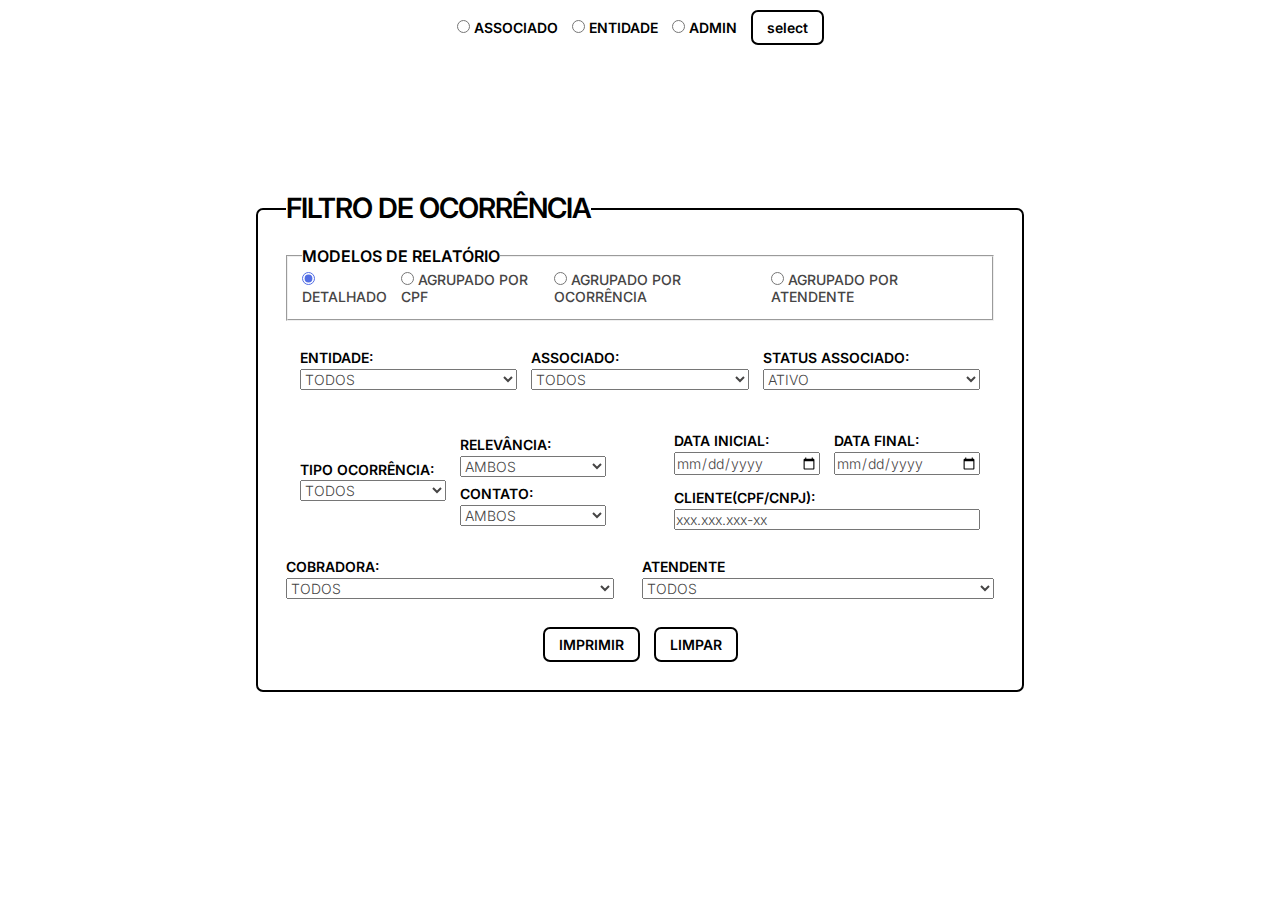
==== index.html @ 57b59559 "Implement first iteration of new form" ====
<!DOCTYPE html>
<html lang="pt-br">
<head>
  <meta charset="UTF-8">
  <meta name="viewport" content="width=device-width, initial-scale=1.0">
  <title>korporasie</title>
  <link rel="stylesheet" href="style.css">
</head>
<body>

  <form class="form-a">
    <div class="test">
      <input type="radio" id="associado" value="associado" name="user">
      <label for="associado">ASSOCIADO</label>
    </div>

    <div class="test">
      <input type="radio" id="entidade" name="user" value="entidade">
      <label for="entidade">ENTIDADE</label>
    </div>

    <div class="test">
      <input type="radio" id="admin" name="user" value="admin">
      <label for="admin">ADMIN</label>
    </div>

    <button type="button" id="btn">select</button>
  </form>
  <form class="container">
    
    <h2 class="title">FILTRO DE OCORRÊNCIA</h2>

    <fieldset class="radio-modelo margin-bottom">
      <div class="label-section">MODELOS DE RELATÓRIO</div>

      <div class="radio-section">

        <div class="radio-option">
          <input class="radio" type="radio" name="modelo" value="detalhado" id="detalhado" checked>
          <label for="detalhado">DETALHADO</label>
        </div>

        <div class="radio-option">
          <input type="radio" name="modelo" value="agrupado-por-cpf" id="agrupado-por-cpf">
          <label for="agrupado-por-cpf">AGRUPADO POR CPF</label>
        </div>

        <div class="radio-option">
          <input type="radio" name="modelo" value="agrupado-por-ocorrencia" id="agrupado-por-ocorrencia">
          <label for="agrupado-por-ocorrencia">AGRUPADO POR OCORRÊNCIA</label>
        </div>

        <div class="radio-option">
          <input type="radio" name="modelo" value="agrupado-por-atendente" id="agrupado-por-atendente">
          <label for="agrupado-por-atendente">AGRUPADO POR ATENDENTE</label>
        </div>

      </div>
    </fieldset>

    <div class="linha-form margin-bottom">

      <div class="select-section">
        <label for="entidade" id="entidade-change">ENTIDADE:</label>
        <select name="entidade" id="entidade">
          <option value="todos">TODOS</option>
          <option value="a">PLACEHOLDER - A</option>
          <option value="b">PLACEHOLDER - B</option>
          <option value="c">PLACEHOLDER - C</option>
        </select>
      </div>

      <div class="select-section">
        <label for="associado">ASSOCIADO:</label>
        <select name="associado" id="associado">
          <option value="todos">TODOS</option>
          <option value="a">PLACEHOLDER - A</option>
          <option value="b">PLACEHOLDER - B</option>
          <option value="c">PLACEHOLDER - C</option>
        </select>
      </div>

      <div class="select-section status-associado" id="hahaha">
        <label for="status-associado">STATUS ASSOCIADO:</label>
        <select name="status-associado" id="status-associado">
          <option value="ativo">ATIVO</option>
          <option value="inativo">INATIVO</option>
        </select>

      </div>
     
    </div>

    <div class="column-container margin-bottom">
      <div class="bundler">
        <div class="secondary-column">
          <label class="tipo-ocorrencia" for="tipo-ocorrencia">TIPO OCORRÊNCIA:</label>
          <select name="tipo-ocorrencia" id="tipo-ocorrencia">
              <option value="todos">TODOS</option>
          </select>
        </div>

        <div class="secondary-column">
          <div class="terciary-column">
            <label for="relevancia">RELEVÂNCIA:</label>
            <select name="relevancia" id="relevancia">
              <option value="ambos">AMBOS</option>
              <option value="relevante">RELEVANTE</option>
              <option value="nao-relevante">NÃO RELEVANTE</option>
            </select>
          </div>
          <div class="terciary-column" id="contato-delete">
            <label for="contato">CONTATO:</label>
            <select name="contato" id="contato">
              <option value="ambos">AMBOS</option>
              <option value="sim">SIM</option>
              <option value="nao">NAO</option>
            </select>
          </div>
        </div>
      </div>
      <div class="bundler-2">
        <div class="flex-item">
          <label for="data-inicio">DATA INICIAL:</label>
          <input type="date" name="data-inicio" id="data-inicio" >
        </div>

        <div class="flex-item">
          <label for="data-final">DATA FINAL:</label>
          <input type="date" name="data-final" id="data-final">
        </div>

        <div class="flex-item">
          <label for="cpf">CLIENTE(CPF/CNPJ):</label>
          <input id="format" maxlength="14" type="text" placeholder="xxx.xxx.xxx-xx">
        </div>
        
      </div>


    </div>
    <div class="admin-container" id="admin-container">
      <div class="admin-flex">
        <label for="cobradora">COBRADORA:</label>
        <select name="cobradora" id="cobradora">
          <option value="todos">TODOS</option>
          <option value="0-cob">0 - COBONLINE</option>
          <option value="1-cob">1 - COBONLINE</option>
          <option value="3-cob">2 - COBONLINE</option>
        </select>
      </div>

      <div class="admin-flex">
        <label for="atendente">ATENDENTE</label>
        <select name="atendente" id="atendente">
          <option value="todos-admin">TODOS</option>
          <option value="10850-system02">10850 - SYSTEM02</option>
          <option value="10851-system">10851 - SYSSTEM</option>
        </select>
      </div>
    </div>
    <div class="buttons">
      <button type="submit">IMPRIMIR</button>
      <button type="reset">LIMPAR</button>
    </div>
  </form>
  <script src="script.js"></script>
</body>
</html>
---- style.css ----
@import url('https://fonts.googleapis.com/css2?family=Inter:ital,opsz,wght@0,14..32,100..900;1,14..32,100..900&display=swap');

:root {
  --font: 'Inter', sans-serif;
}

* {
  margin: 0;
  padding: 0;
  box-sizing: border-box;
  font-family: 'Inter';
  font-size: 14px;
  font-weight: 300;
}

.margin-bottom {
  margin-bottom: 1em;
}

.form-a{
  position: absolute;
  top: 10px;
  display: flex;
  gap: 1em;
  align-items: center;
}

body {
  display: flex;
  justify-content: center;
  align-items: center;
  background-color: white;
  height: 100vh;
  flex-direction: column;
}

.container {
  width: 60%;
  background-color: white;
  display: flex;
  flex-direction: column;
  padding: 4em 2em 2em 2em;
  border-radius: .5em;
  border: 2px solid black;
}


.title {
  font-weight: 600;
  font-size:2em;
  margin-top: -45px;
  letter-spacing: -1px;
  display: block;
  z-index: 10;
  position: relative;
  top: -30px;
  width: fit-content;
  background-color: white;
}


.radio-modelo {
  padding: 1em;

}

.label-section {
  margin-top: -25px;
  margin-bottom: 5px;
  width: fit-content;
  background-color: white;
  display: block;
  font-weight: 600;
  font-size: 16px;
  
}

.radio-section {
  display: flex;
  justify-content: space-between;
}

input[type='radio'] {
  accent-color: rgb(82, 109, 228);
}

.radio-option label {
  color: rgb(70, 69, 69);
  font-weight: 500;
}

.linha-form {
  display: flex;
  gap: 1em;
  padding: 1em;
}

.select-section {
  display: flex;
  flex-direction: column;
  flex: auto;
}

label {
  margin-bottom: .2em;
  font-weight: 600;
}

select {
  color: rgb(70, 69, 69);
}

.column-container {
  display: flex;
  justify-content: space-between;
  padding: 1em;
}

.bundler {
  width: 45%;
  display: flex;
  justify-content: center;
  gap: 1em;
}

.secondary-column {
  display: flex;
  flex-direction: column;
  justify-content: center;
  flex: auto;
}

.tipo-ocorrencia {
  font-weight: ;
}

.terciary-column {
  display: flex;
  flex-direction: column;
  justify-content: center;
  flex: auto;
}

.bundler-2 {
  display: flex;
  flex-wrap: wrap;
  width: 45%;
  gap: 1em;
}

.flex-item {
  display: flex;
  flex-direction: column;
  flex: auto;
}

.flex-item input {
  color: rgb(70, 69, 69);
}

input::placeholder {
  color: rgb(70, 69, 69);
}

.buttons {
  display: flex;
  justify-content: center;
  gap: 1em;
}

button {
  border-radius: .5em;
  border: 2px solid black;
  padding: .5em 1em;
  background-color: white;
  font-weight: 600;
}

button:hover {
  background-color: rgb(82, 109, 228);
  color: white;
  transition-duration: .3s;
  transition-timing-function: ease-in-out;
}

.admin-container {
  display: flex;
  justify-content: space-between;
  margin-bottom: 2em;
  gap: 2em;
}

.admin-flex {
  flex: auto;
  display: flex;
  flex-direction: column;
  
}
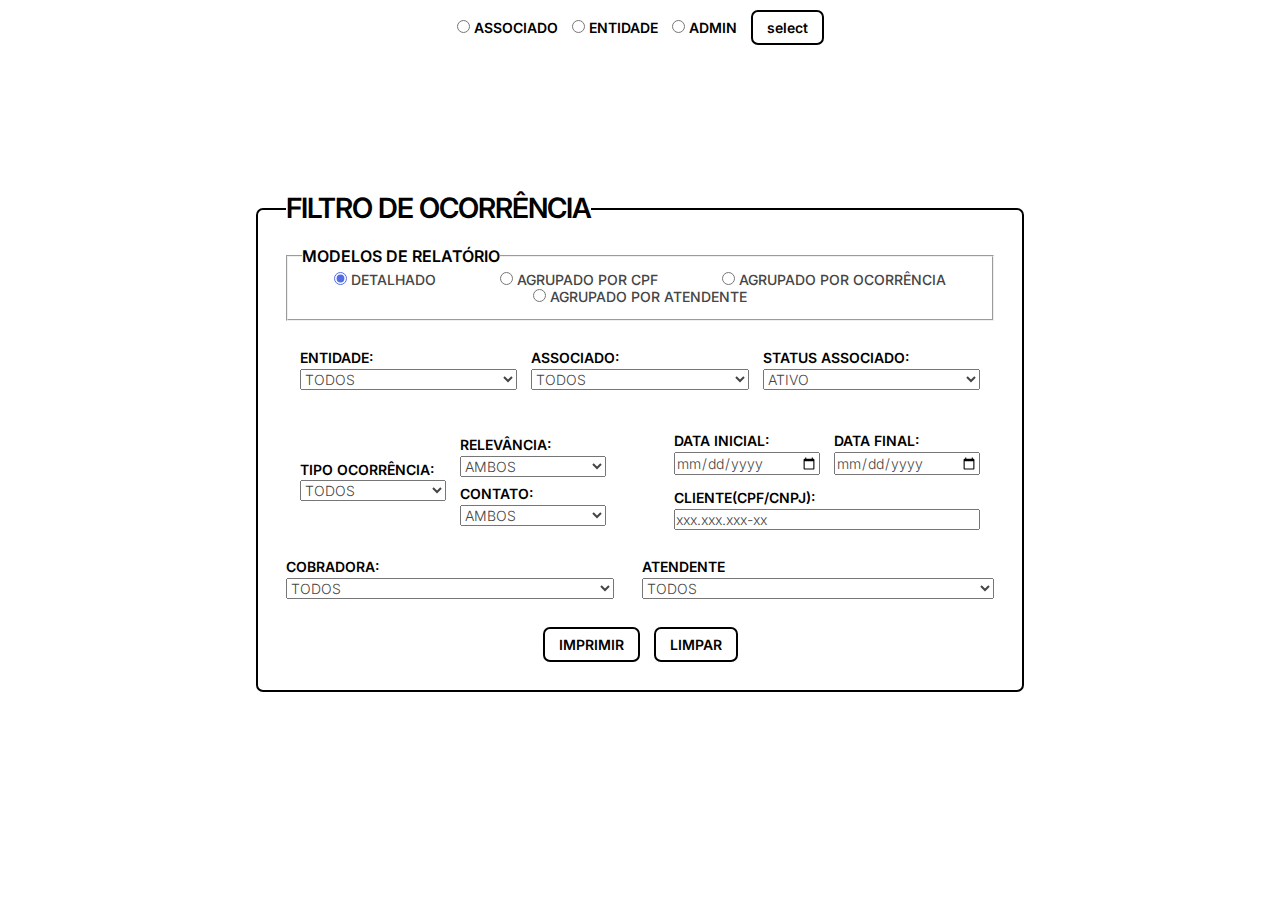
==== commit ea38a60a: "Add media queries and responsivity" ====
--- a/index.html
+++ b/index.html
@@ -26,7 +26,7 @@
 
     <button type="button" id="btn">select</button>
   </form>
-  <form class="container">
+  <form class="container" action="results.html" method="get" enctype="multipart/form-data">
     
     <h2 class="title">FILTRO DE OCORRÊNCIA</h2>
 
--- a/style.css
+++ b/style.css
@@ -11,6 +11,7 @@
   font-family: 'Inter';
   font-size: 14px;
   font-weight: 300;
+  min-width: 0px;  
 }
 
 .margin-bottom {
@@ -78,12 +79,26 @@
 .radio-section {
   display: flex;
   justify-content: space-between;
+  flex-wrap: wrap;
+}
+
+input {
+  min-width: 0;
+}
+
+#format {
+  min-width: 0;
 }
 
 input[type='radio'] {
   accent-color: rgb(82, 109, 228);
 }
 
+.radio-option {
+  margin-left: auto;
+  margin-right: auto;
+}
+
 .radio-option label {
   color: rgb(70, 69, 69);
   font-weight: 500;
@@ -93,12 +108,14 @@
   display: flex;
   gap: 1em;
   padding: 1em;
+  flex-wrap: wrap;
 }
 
 .select-section {
   display: flex;
   flex-direction: column;
   flex: auto;
+  margin
 }
 
 label {
@@ -108,6 +125,7 @@
 
 select {
   color: rgb(70, 69, 69);
+  min-width: 0;
 }
 
 .column-container {
@@ -194,6 +212,19 @@
   flex: auto;
   display: flex;
   flex-direction: column;
-  
-}
-
+}
+
+@media screen and (max-width: 978px) {
+  .container {
+    width: 90%;
+  }
+
+  .bundler {
+    flex-wrap: wrap;
+  }
+
+  .title {
+    width: min-content;
+  }
+}
+
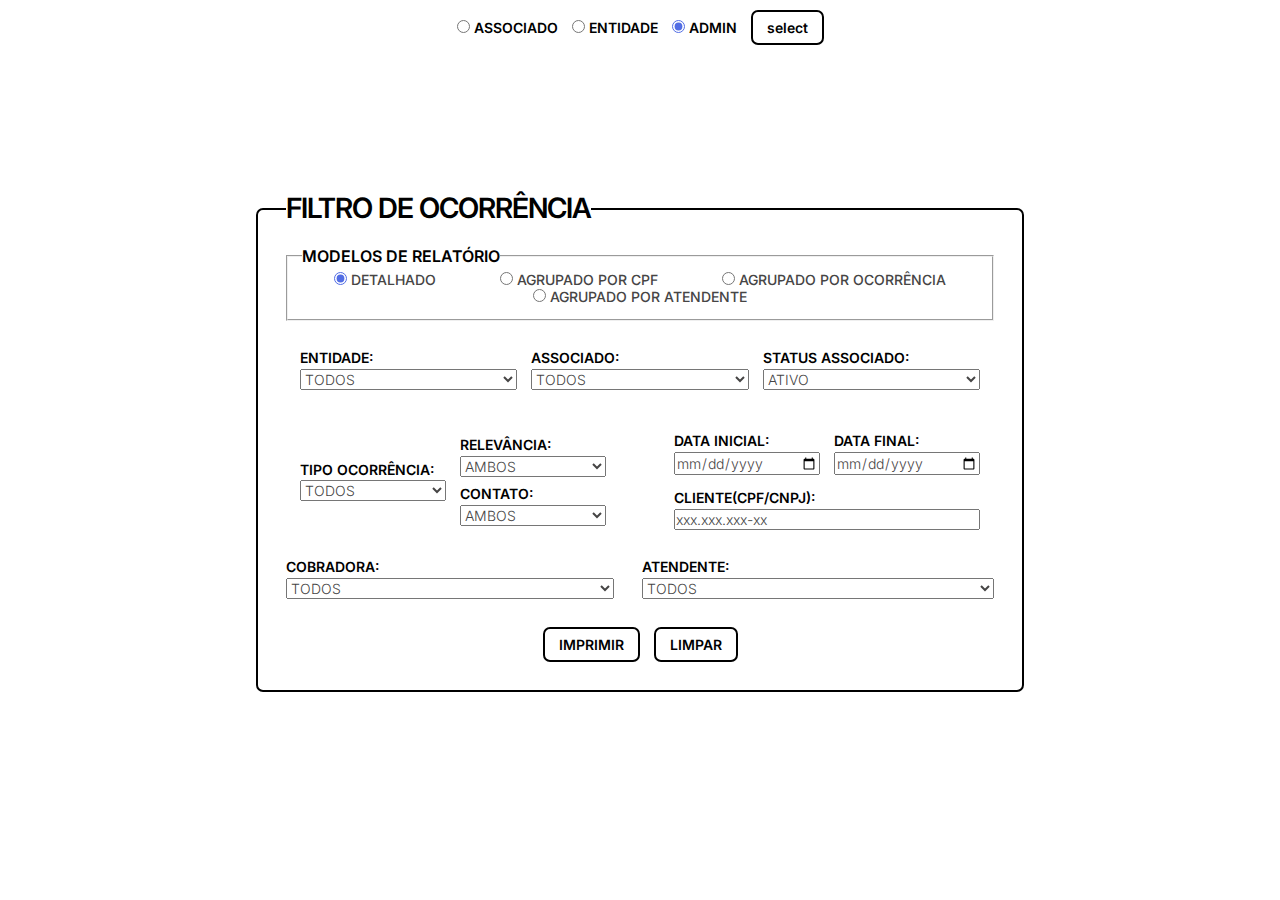
==== commit b69cf08a: "Fix admin container overlap" ====
--- a/index.html
+++ b/index.html
@@ -10,17 +10,17 @@
 
   <form class="form-a">
     <div class="test">
-      <input type="radio" id="associado" value="associado" name="user">
-      <label for="associado">ASSOCIADO</label>
+      <input type="radio" id="associado-test" value="associado" name="user">
+      <label for="associado-test">ASSOCIADO</label>
     </div>
 
     <div class="test">
-      <input type="radio" id="entidade" name="user" value="entidade">
-      <label for="entidade">ENTIDADE</label>
+      <input type="radio" id="entidade-test" name="user" value="entidade">
+      <label for="entidade-test">ENTIDADE</label>
     </div>
 
     <div class="test">
-      <input type="radio" id="admin" name="user" value="admin">
+      <input type="radio" id="admin" name="user" value="admin" checked>
       <label for="admin">ADMIN</label>
     </div>
 
@@ -31,7 +31,7 @@
     <h2 class="title">FILTRO DE OCORRÊNCIA</h2>
 
     <fieldset class="radio-modelo margin-bottom">
-      <div class="label-section">MODELOS DE RELATÓRIO</div>
+      <h2 class="label-section">MODELOS DE RELATÓRIO</h2>
 
       <div class="radio-section">
 
@@ -122,17 +122,17 @@
       <div class="bundler-2">
         <div class="flex-item">
           <label for="data-inicio">DATA INICIAL:</label>
-          <input type="date" name="data-inicio" id="data-inicio" >
+          <input class="date" type="date" name="data-inicio" id="data-inicio" >
         </div>
 
         <div class="flex-item">
           <label for="data-final">DATA FINAL:</label>
-          <input type="date" name="data-final" id="data-final">
+          <input class="date" type="date" name="data-final" id="data-final">
         </div>
 
         <div class="flex-item">
-          <label for="cpf">CLIENTE(CPF/CNPJ):</label>
-          <input id="format" maxlength="14" type="text" placeholder="xxx.xxx.xxx-xx">
+          <label for="format">CLIENTE(CPF/CNPJ):</label>
+          <input id="format" maxlength="14" type="text" placeholder="xxx.xxx.xxx-xx" required>
         </div>
         
       </div>
@@ -151,7 +151,7 @@
       </div>
 
       <div class="admin-flex">
-        <label for="atendente">ATENDENTE</label>
+        <label for="atendente">ATENDENTE:</label>
         <select name="atendente" id="atendente">
           <option value="todos-admin">TODOS</option>
           <option value="10850-system02">10850 - SYSTEM02</option>
--- a/style.css
+++ b/style.css
@@ -86,9 +86,17 @@
   min-width: 0;
 }
 
-#format {
-  min-width: 0;
-}
+.test>label:hover,
+.radio-option>label:hover,
+input[type='radio']:hover  {
+  cursor: pointer;
+}
+
+.date:hover {
+  cursor: text;
+}
+
+
 
 input[type='radio'] {
   accent-color: rgb(82, 109, 228);
@@ -197,9 +205,15 @@
 button:hover {
   background-color: rgb(82, 109, 228);
   color: white;
-  transition-duration: .3s;
-  transition-timing-function: ease-in-out;
-}
+  transition-duration: .2s;
+  cursor: pointer;
+  transition-timing-function: ease-out;
+}
+
+select:hover {
+  cursor: pointer;
+}
+
 
 .admin-container {
   display: flex;
@@ -217,6 +231,13 @@
 @media screen and (max-width: 978px) {
   .container {
     width: 90%;
+    height: 90vh;
+    justify-content: space-around;
+  }
+
+  .form-a {
+    bottom: -1000px;
+    z-index: -10;
   }
 
   .bundler {
@@ -224,7 +245,8 @@
   }
 
   .title {
-    width: min-content;
-  }
-}
-
+    width: fit-content;
+    top: -55px;
+  }
+}
+
